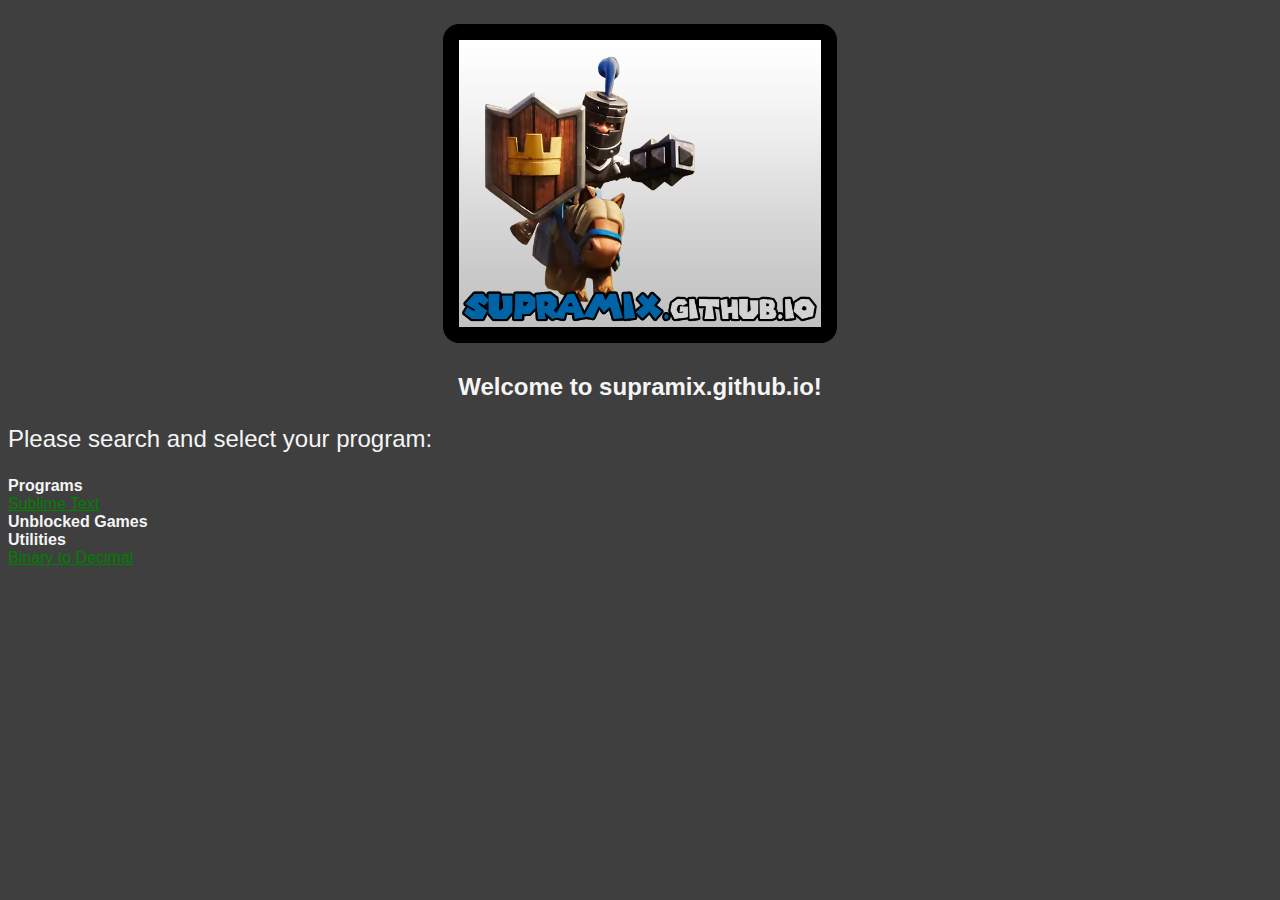
==== index.html @ 1ca33970 "Rename main.html to index.html" ====
<!DOCTYPE html>
<html>
<head>
	<meta charset="utf-8">
	<link rel="stylesheet" type="text/css" href="resources/main.css">
	<title></title>
</head>
<body>
<p id="center"><img id="logo" src="resources/baselogo.png"></p>
<p id="center"><strong>Welcome to supramix.github.io!</strong></p>
<p>Please search and select your program:</p>
<li><strong>Programs</strong></li>
<li><a href="programs/sublimetext.html">Sublime Text</a></li>
<li><strong>Unblocked Games</strong></li>
<li><strong>Utilities</strong></li>
<li><a href="utilities/binary.html">Binary to Decimal</a></li>
</body>
</html>
---- resources/main.css ----
/* Base Tags */
body { background-color: #3f3f3f; }
p { font-family: Arial; color: whitesmoke; font-size: 24px;}
li { font-family: Arial; color: whitesmoke;}
a { color: green; }
/* Custom Tags */
#center { text-align: center; }
#logo { border-style: solid; resize: 32px; width: 362px; border-width: 16px; border-color: black; border-radius: 16px; }
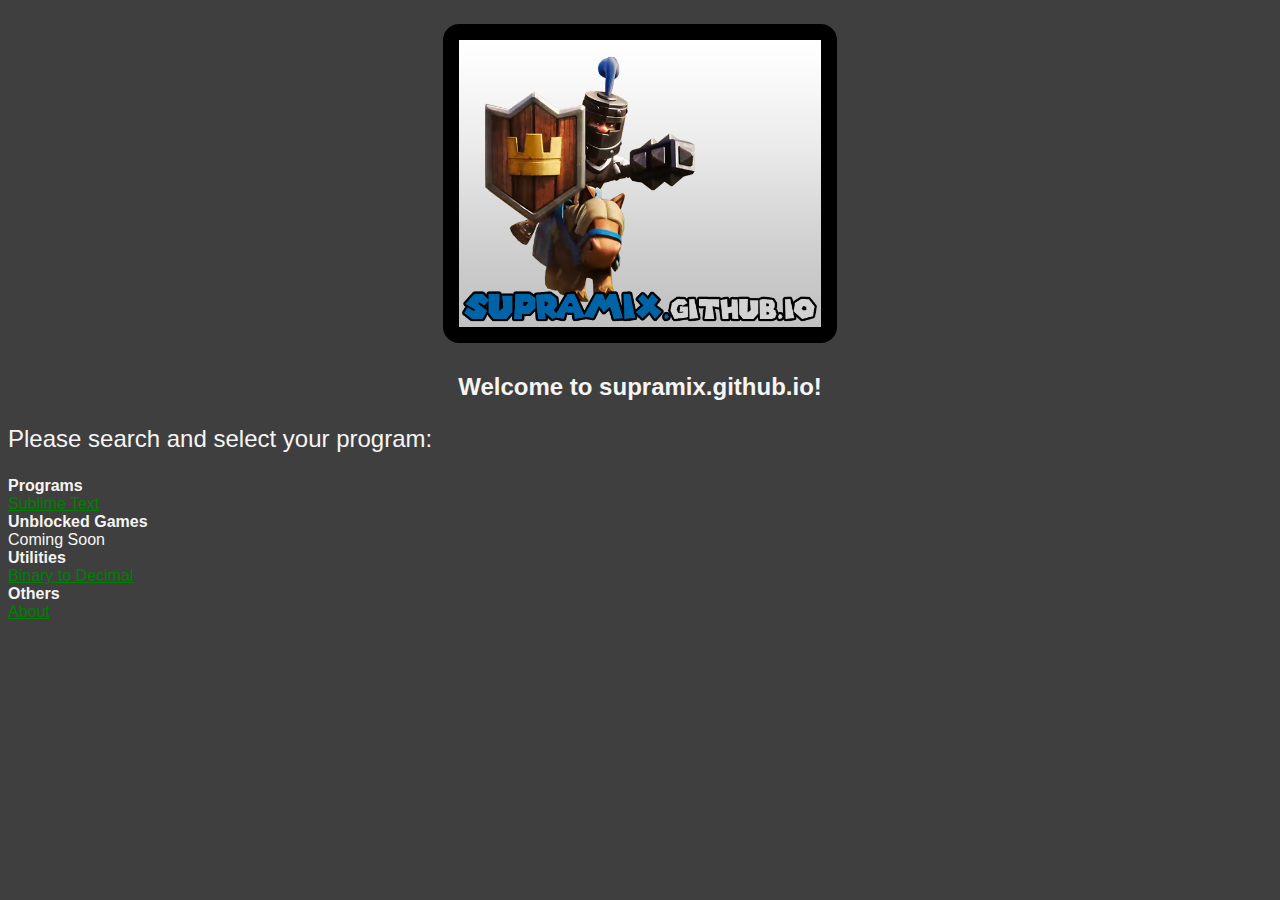
==== commit 1b6deb95: "Add files via upload" ====
--- a/index.html
+++ b/index.html
@@ -12,7 +12,10 @@
 <li><strong>Programs</strong></li>
 <li><a href="programs/sublimetext.html">Sublime Text</a></li>
 <li><strong>Unblocked Games</strong></li>
+<li>Coming Soon</li>
 <li><strong>Utilities</strong></li>
 <li><a href="utilities/binary.html">Binary to Decimal</a></li>
+<li><strong>Others</strong></li>
+<li><a href="about.html">About</a></li>
 </body>
-</html>
+</html>--- a/resources/main.css
+++ b/resources/main.css
@@ -5,4 +5,5 @@
 a { color: green; }
 /* Custom Tags */
 #center { text-align: center; }
-#logo { border-style: solid; resize: 32px; width: 362px; border-width: 16px; border-color: black; border-radius: 16px; }+#logo { border-style: solid; resize: 32px; width: 362px; border-width: 16px; border-color: black; border-radius: 16px; }
+#important-link { font-family: Arial; color: greenyellow; font-size: 32px;}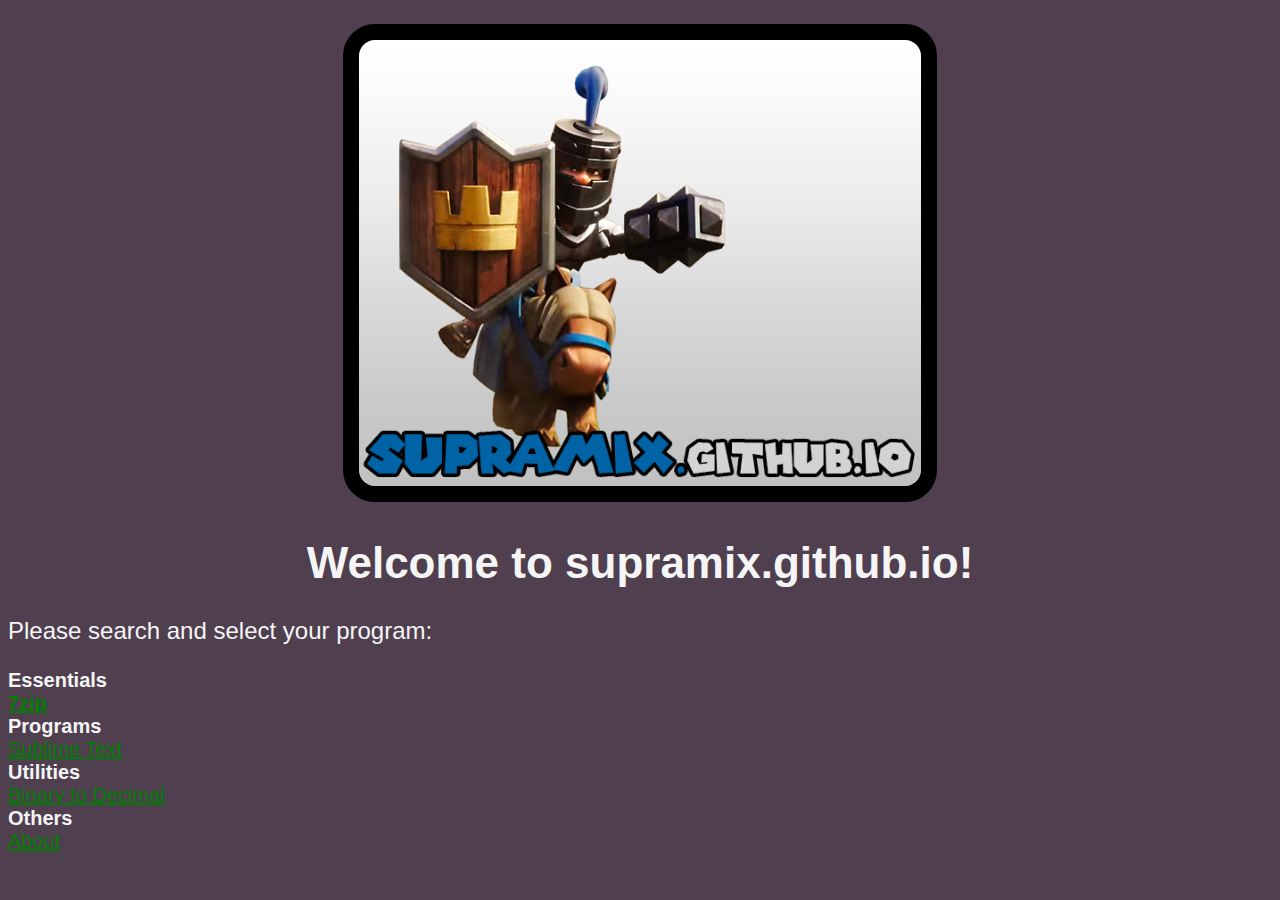
==== commit 29ac3307: "update 0.1a" ====
--- a/index.html
+++ b/index.html
@@ -3,16 +3,17 @@
 <head>
 	<meta charset="utf-8">
 	<link rel="stylesheet" type="text/css" href="resources/main.css">
-	<title></title>
+	<link rel="shortcut icon" href="resources/icon.png">
+	<title>Index</title>
 </head>
 <body>
 <p id="center"><img id="logo" src="resources/baselogo.png"></p>
-<p id="center"><strong>Welcome to supramix.github.io!</strong></p>
+<h1 id="center"><strong>Welcome to supramix.github.io!</strong></h1>
 <p>Please search and select your program:</p>
+<li><strong>Essentials</strong></li>
+<li><strong><a href="essentials/7zip.html">7zip</a></strong></li>
 <li><strong>Programs</strong></li>
 <li><a href="programs/sublimetext.html">Sublime Text</a></li>
-<li><strong>Unblocked Games</strong></li>
-<li>Coming Soon</li>
 <li><strong>Utilities</strong></li>
 <li><a href="utilities/binary.html">Binary to Decimal</a></li>
 <li><strong>Others</strong></li>
--- a/resources/main.css
+++ b/resources/main.css
@@ -1,9 +1,10 @@
 /* Base Tags */
-body { background-color: #3f3f3f; }
+body { background-color: #4f3f4f; }
 p { font-family: Arial; color: whitesmoke; font-size: 24px;}
-li { font-family: Arial; color: whitesmoke;}
+h1 { font-family: Arial; color: whitesmoke; font-size: 44px;}
+li { font-family: Arial; color: whitesmoke; font-size: 20px}
 a { color: green; }
 /* Custom Tags */
 #center { text-align: center; }
-#logo { border-style: solid; resize: 32px; width: 362px; border-width: 16px; border-color: black; border-radius: 16px; }
-#important-link { font-family: Arial; color: greenyellow; font-size: 32px;}+#logo { border-style: solid; width: 562px; border-width: 16px; border-color: black; border-radius: 32px; }
+#important-link { font-family: Arial; color: greenyellow; font-size: 46px;}